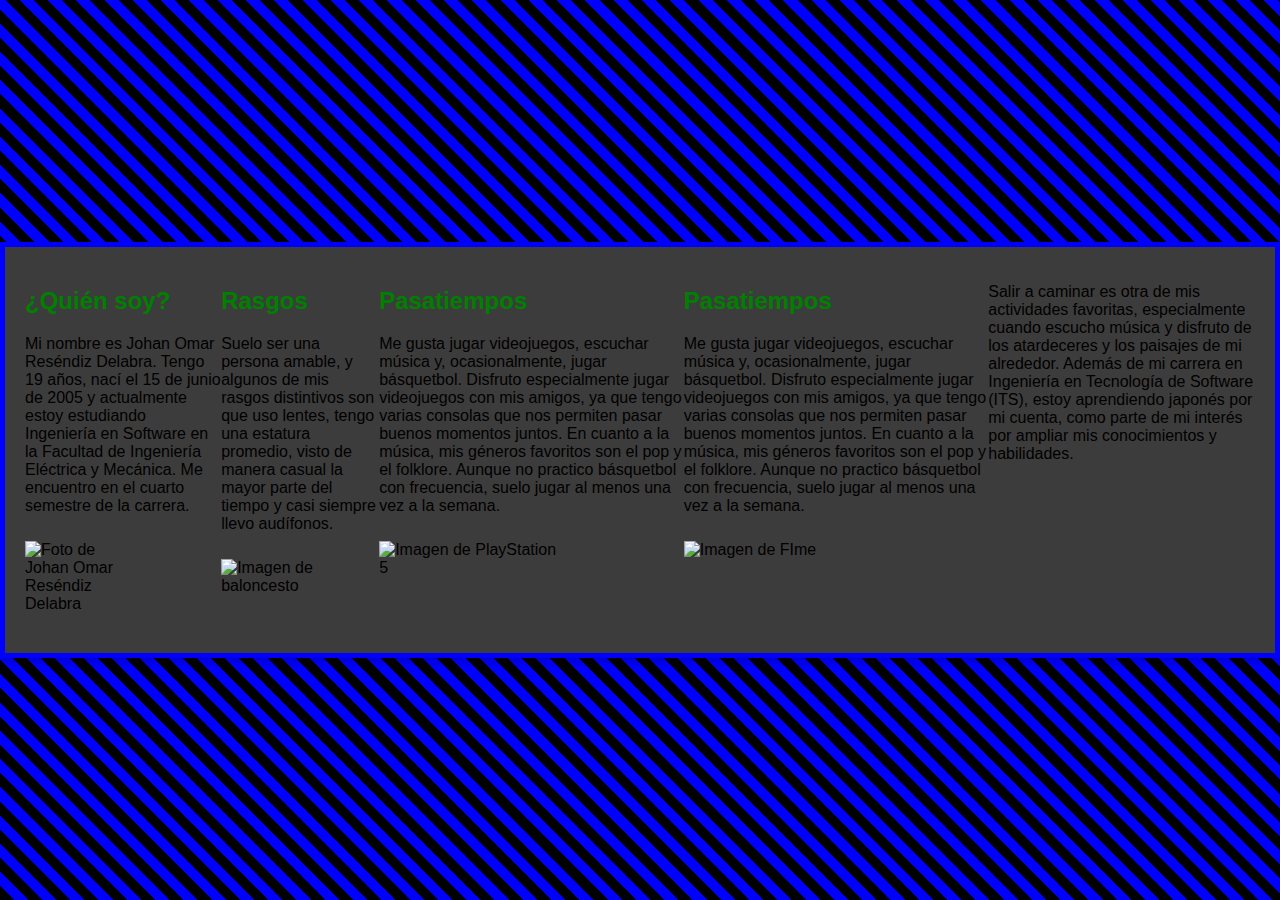
==== src/htmls/css/B5.html @ 43ee5ad2 "Update B5.html" ====
<!DOCTYPE html>
<html lang="es">
<head>
    <meta charset="UTF-8">
    <meta name="viewport" content="width=device-width, initial-scale=1.0">
    <title>Biografía de Johan Omar Reséndiz Delabra</title>
    <style>
        body {
            font-family: Arial, sans-serif;
            background-color: #0000ff;
            background-image: repeating-linear-gradient(
                45deg,
                #0000ff,
                #0000ff 10px,
                #ffffff 10px,
                #ffffff 20px
            );
            margin: 0;
            padding: 0;
            display: flex;
            justify-content: center;
            align-items: center;
            min-height: 100vh;
            overflow-x: auto; /* Permite desplazamiento horizontal */
            flex-direction: row; /* Configura el desplazamiento hacia los lados */
        }
        .biography-container {
            display: flex;
            flex-direction: row; /* Alinea los elementos en fila (horizontalmente) */
            width: auto;
            max-width: none;
            background-color: rgb(61, 60, 60);
            border: 5px solid #0000ff;
            padding: 20px;
            box-shadow: 0 4px 8px rgba(0, 0, 0, 0.2);
        }
        h2 {
            color: #008000; /* Color verde para los encabezados */
        }
        p {
            color: #000000; /* Color negro para el texto */
        }
        img {
            max-width: 60%;  /* Reduce el ancho máximo de la imagen al 60% del contenedor */
            height: auto;
            margin-top: 10px;
            margin-bottom: 20px;
        }
    </style>
</head>
<body>
    <div class="biography-container">
        <div>
            <h2>¿Quién soy?</h2>
            <p>Mi nombre es Johan Omar Reséndiz Delabra. Tengo 19 años, nací el 15 de junio de 2005 y actualmente estoy estudiando Ingeniería en Software en la Facultad de Ingeniería Eléctrica y Mecánica. Me encuentro en el cuarto semestre de la carrera.</p>
            <img src="Johan.jpg" alt="Foto de Johan Omar Reséndiz Delabra">
        </div>

        <div>
            <h2>Rasgos</h2>
            <p>Suelo ser una persona amable, y algunos de mis rasgos distintivos son que uso lentes, tengo una estatura promedio, visto de manera casual la mayor parte del tiempo y casi siempre llevo audífonos.</p>
            <img src="Basket.jpg" alt="Imagen de baloncesto">
        </div>

        <div>
            <h2>Pasatiempos</h2>
            <p>Me gusta jugar videojuegos, escuchar música y, ocasionalmente, jugar básquetbol. Disfruto especialmente jugar videojuegos con mis amigos, ya que tengo varias consolas que nos permiten pasar buenos momentos juntos. En cuanto a la música, mis géneros favoritos son el pop y el folklore. Aunque no practico básquetbol con frecuencia, suelo jugar al menos una vez a la semana.</p>
            <img src="PlayStation 5.jpg" alt="Imagen de PlayStation 5">
        </div>
        <div>
            <h2>Pasatiempos</h2>
            <p>Me gusta jugar videojuegos, escuchar música y, ocasionalmente, jugar básquetbol. Disfruto especialmente jugar videojuegos con mis amigos, ya que tengo varias consolas que nos permiten pasar buenos momentos juntos. En cuanto a la música, mis géneros favoritos son el pop y el folklore. Aunque no practico básquetbol con frecuencia, suelo jugar al menos una vez a la semana.</p>
            <img src="FIme.jpg" alt="Imagen de FIme">
        </div>
        <div>
            <p>Salir a caminar es otra de mis actividades favoritas, especialmente cuando escucho música y disfruto de los atardeceres y los paisajes de mi alrededor. Además de mi carrera en Ingeniería en Tecnología de Software (ITS), estoy aprendiendo japonés por mi cuenta, como parte de mi interés por ampliar mis conocimientos y habilidades.</p>
        </div>
    </div>
</body>
</html>
<style>
    body {
        font-family: Arial, sans-serif;
        background-color: #000000; /* Fondo negro */
        background-image: repeating-linear-gradient(
            45deg,
            #000000, /* Color negro para las franjas */
            #000000 10px,
            #0000ff 10px, /* Color azul para las franjas */
            #0000ff 20px
        );
        margin: 0;
        padding: 0;
        display: flex;
        justify-content: center;
        align-items: center;
        min-height: 100vh;
    }
</style>
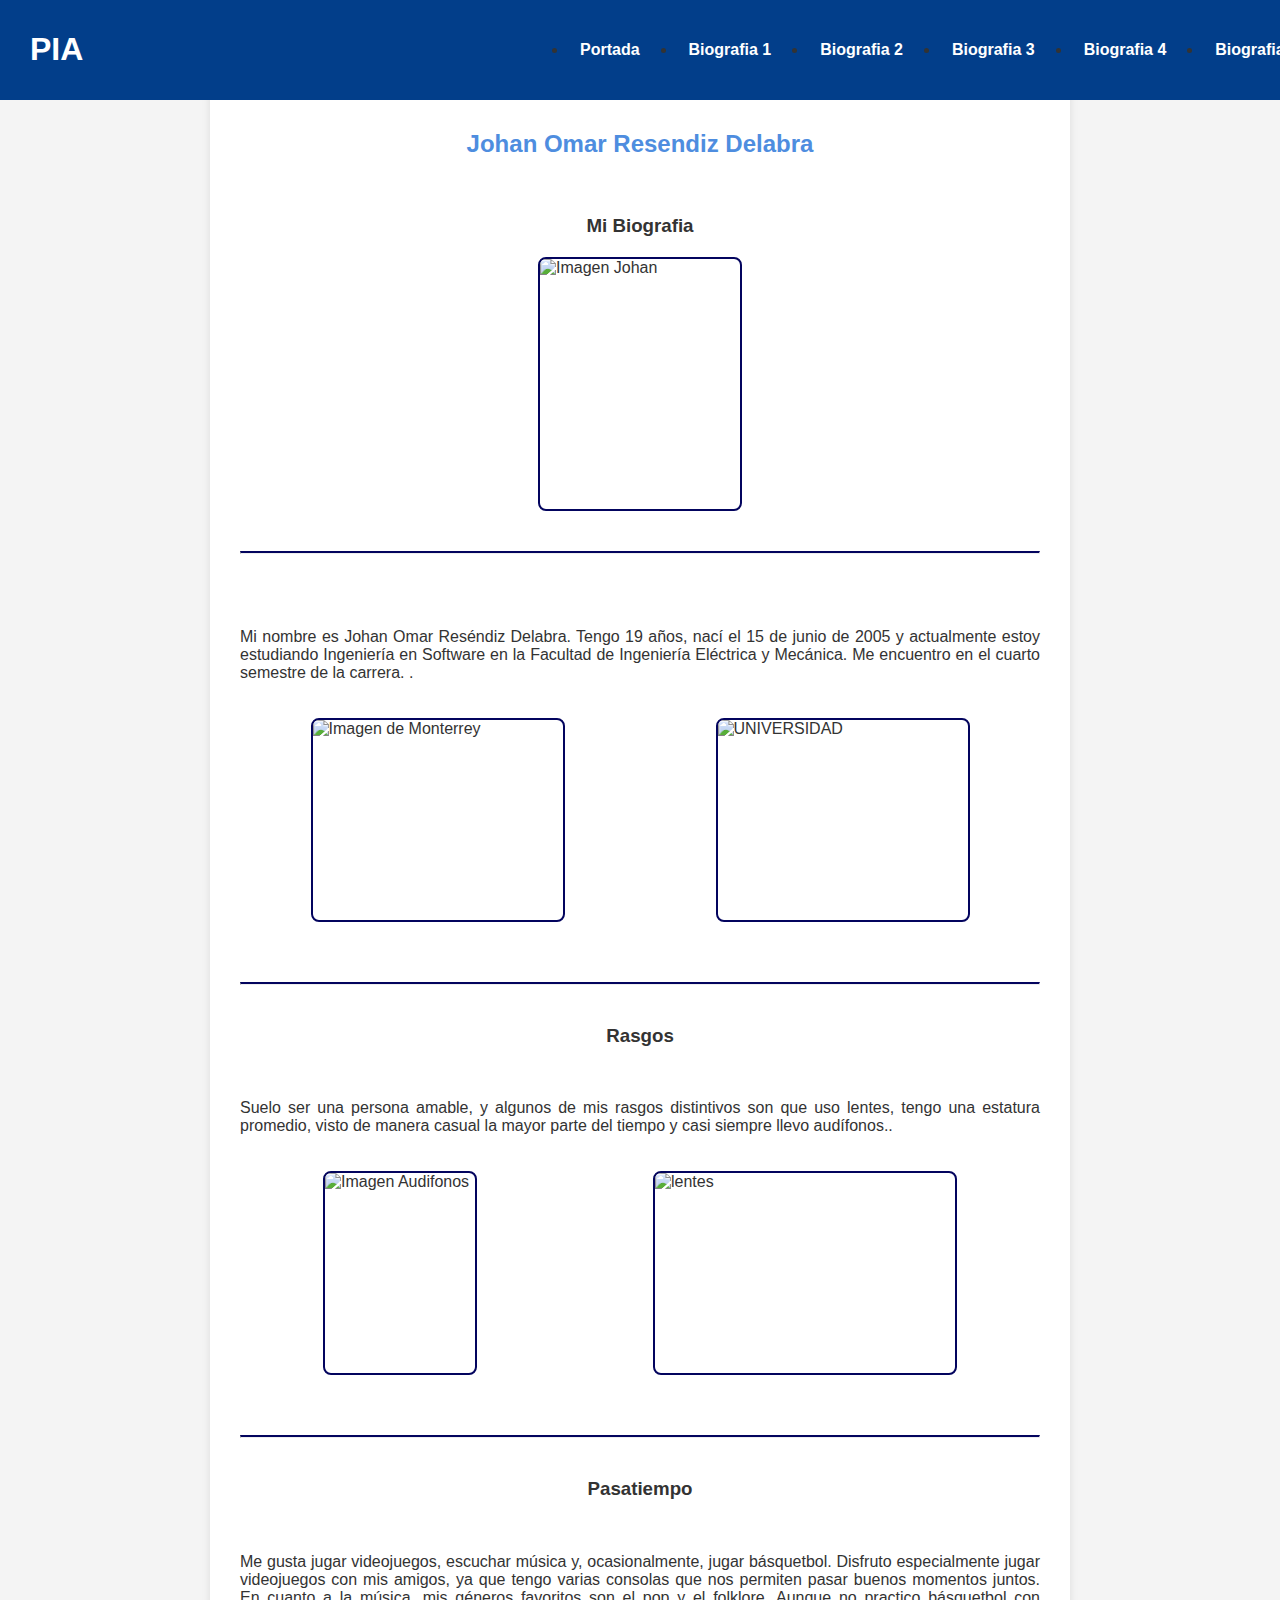
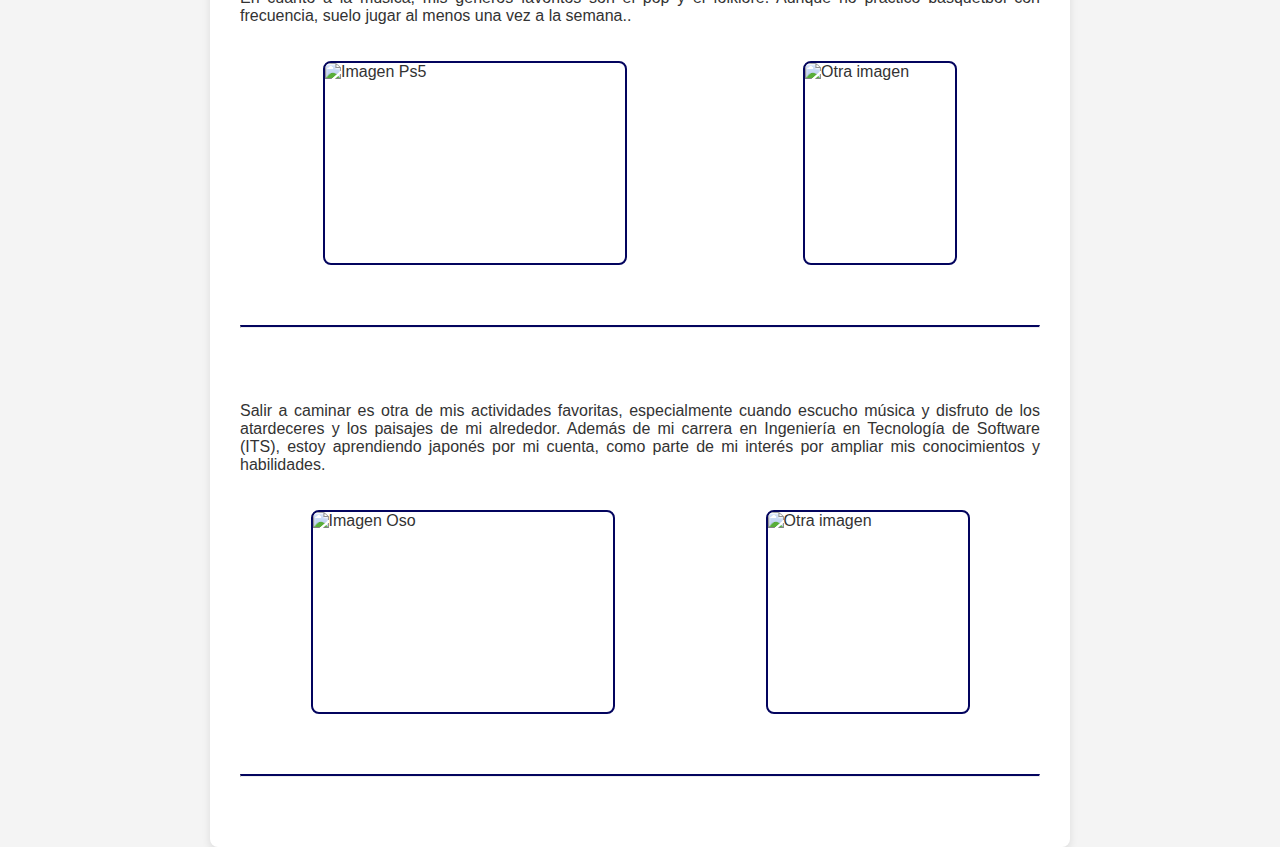
==== commit ad365a2e: "Update B5.html" ====
--- a/src/htmls/css/B5.html
+++ b/src/htmls/css/B5.html
@@ -1,99 +1,266 @@
-<!DOCTYPE html>
-<html lang="es">
+<!doctype html>
+<html lang="en">
 <head>
-    <meta charset="UTF-8">
-    <meta name="viewport" content="width=device-width, initial-scale=1.0">
-    <title>Biografía de Johan Omar Reséndiz Delabra</title>
-    <style>
-        body {
-            font-family: Arial, sans-serif;
-            background-color: #0000ff;
-            background-image: repeating-linear-gradient(
-                45deg,
-                #0000ff,
-                #0000ff 10px,
-                #ffffff 10px,
-                #ffffff 20px
-            );
-            margin: 0;
-            padding: 0;
-            display: flex;
-            justify-content: center;
-            align-items: center;
-            min-height: 100vh;
-            overflow-x: auto; /* Permite desplazamiento horizontal */
-            flex-direction: row; /* Configura el desplazamiento hacia los lados */
-        }
-        .biography-container {
-            display: flex;
-            flex-direction: row; /* Alinea los elementos en fila (horizontalmente) */
-            width: auto;
-            max-width: none;
-            background-color: rgb(61, 60, 60);
-            border: 5px solid #0000ff;
-            padding: 20px;
-            box-shadow: 0 4px 8px rgba(0, 0, 0, 0.2);
-        }
-        h2 {
-            color: #008000; /* Color verde para los encabezados */
-        }
-        p {
-            color: #000000; /* Color negro para el texto */
-        }
-        img {
-            max-width: 60%;  /* Reduce el ancho máximo de la imagen al 60% del contenedor */
-            height: auto;
-            margin-top: 10px;
-            margin-bottom: 20px;
-        }
-    </style>
+  <meta charset="utf-8">
+  <title>PiaPrograWebFime</title>
+  <meta name="viewport" content="width=device-width, initial-scale=1">
+  <link rel="icon" type="image/x-icon" href="favicon.ico">
+  <style>
+    body {
+    font-family: 'Poppins', sans-serif;
+    background-color: #f4f4f4;
+    color: #333;
+    margin: 0;
+    padding: 0;
+}
+
+.header {
+    width: 100%;
+}
+
+.container {
+    display: flex;
+    justify-content: center;
+    align-items: center;
+    min-height: 100vh;
+    padding-top: 80px; /* Asegura que el contenido no quede solapado por el header */
+    box-sizing: border-box;
+}
+
+.inner-container {
+    max-width: 800px;
+    width: 100%;
+    background-color: white;
+    padding: 30px;
+    border-radius: 8px;
+    box-shadow: 0 4px 8px rgba(0, 0, 0, 0.1);
+}
+
+.content {
+    text-align: justify;
+}
+
+.section {
+    margin-bottom: 40px;
+}
+
+.content-img {
+    max-width: 100%;
+    height: auto;
+    display: block;
+    margin: 20px auto; /* Centra la imagen */
+    border-radius: 8px;
+    border: 2px solid #03045E;
+}
+
+.separador {
+    border-top: 2px solid #03045E;
+    margin: 40px 0;
+}
+
+.features-list, .functions-list {
+    list-style-type: square;
+    padding-left: 40px;
+    text-align: left;
+    color: #555;
+}
+
+h2{
+    text-align: center;
+}
+
+h3{
+    text-align: center;
+}
+
+.primary-button {
+    display: inline-block;
+    margin: 20px auto;
+    padding: 20px 30px; /* Tamaño del botón */
+    font-size: 1.2em; /* Tamaño de la fuente */
+    background-color: #023E8A;
+    color: white;
+    border: none;
+    border-radius: 5px;
+    cursor: pointer;
+    transition: background-color 0.3s ease;
+  }
+  .header {
+    display: flex;
+    justify-content: flex-start; /* Alinear contenido hacia la izquierda */
+    align-items: center;
+    background-color: #023E8A;
+    backdrop-filter: blur(12px);
+    -webkit-backdrop-filter: blur(12px);
+    position: fixed;
+    width: 100%;
+    padding: 10px 30px;
+    font-family: "Montserrat", sans-serif;
+    font-weight: 700;
+    gap: 40px; /* Espacio entre el logo/texto y el menú */
+}
+
+/* Enlace de header */
+.header__link {
+    display: flex;
+    align-items: center;
+    gap: 10px;
+    text-decoration: none;
+}
+
+/* Logo de imagen en el header */
+.header__img {
+    width: 90px;
+}
+
+/* Texto del header */
+.header__texto {
+    font-size: 2rem;
+    color: white;
+    font-weight: 600;
+}
+
+/* Menu principal */
+.menu {
+    display: flex;
+    justify-content: flex-end;
+    flex-grow: 1; /* Permite que el menú ocupe el espacio restante */
+}
+
+/* Lista de enlaces en el menú */
+.menu__list {
+    display: flex;
+    gap: 25px; /* Espacio entre los elementos del menú */
+}
+
+/* Enlace de cada elemento del menú */
+.menu__link a {
+    font-size: 1rem;
+    font-weight: 600;
+    color: white;
+    text-decoration: none;
+    padding: 8px 12px; /* Espacio alrededor del texto */
+    transition: background-color 0.3s;
+}
+
+/* Efecto de hover */
+.menu__link a:hover {
+    background-color: #03045E;
+    border-radius: 5px;
+}
+
+/* Contenedor para alinear imágenes en fila */
+.img-row {
+    display: flex;
+    justify-content: center;
+    gap: 10px; /* Espacio entre las imágenes */
+}
+
+  </style>
 </head>
 <body>
-    <div class="biography-container">
-        <div>
-            <h2>¿Quién soy?</h2>
-            <p>Mi nombre es Johan Omar Reséndiz Delabra. Tengo 19 años, nací el 15 de junio de 2005 y actualmente estoy estudiando Ingeniería en Software en la Facultad de Ingeniería Eléctrica y Mecánica. Me encuentro en el cuarto semestre de la carrera.</p>
-            <img src="Johan.jpg" alt="Foto de Johan Omar Reséndiz Delabra">
-        </div>
-
-        <div>
-            <h2>Rasgos</h2>
-            <p>Suelo ser una persona amable, y algunos de mis rasgos distintivos son que uso lentes, tengo una estatura promedio, visto de manera casual la mayor parte del tiempo y casi siempre llevo audífonos.</p>
-            <img src="Basket.jpg" alt="Imagen de baloncesto">
-        </div>
-
-        <div>
-            <h2>Pasatiempos</h2>
-            <p>Me gusta jugar videojuegos, escuchar música y, ocasionalmente, jugar básquetbol. Disfruto especialmente jugar videojuegos con mis amigos, ya que tengo varias consolas que nos permiten pasar buenos momentos juntos. En cuanto a la música, mis géneros favoritos son el pop y el folklore. Aunque no practico básquetbol con frecuencia, suelo jugar al menos una vez a la semana.</p>
-            <img src="PlayStation 5.jpg" alt="Imagen de PlayStation 5">
-        </div>
-        <div>
-            <h2>Pasatiempos</h2>
-            <p>Me gusta jugar videojuegos, escuchar música y, ocasionalmente, jugar básquetbol. Disfruto especialmente jugar videojuegos con mis amigos, ya que tengo varias consolas que nos permiten pasar buenos momentos juntos. En cuanto a la música, mis géneros favoritos son el pop y el folklore. Aunque no practico básquetbol con frecuencia, suelo jugar al menos una vez a la semana.</p>
-            <img src="FIme.jpg" alt="Imagen de FIme">
-        </div>
-        <div>
-            <p>Salir a caminar es otra de mis actividades favoritas, especialmente cuando escucho música y disfruto de los atardeceres y los paisajes de mi alrededor. Además de mi carrera en Ingeniería en Tecnología de Software (ITS), estoy aprendiendo japonés por mi cuenta, como parte de mi interés por ampliar mis conocimientos y habilidades.</p>
+
+    <!-- Barra de menú superior (Header) -->
+    <header class="header">
+        <a href="#" class="header__link">
+            
+            <h1 class="header__texto">PIA</h1>
+        </a>    
+        
+        <nav class="menu">
+            <ul class="menu__list">
+                <li class="menu__link"><a href="index.html">Portada</a></li>
+                <li class="menu__link"><a href="B1.html">Biografia 1</a></li>
+                <li class="menu__link"><a href="B2.html">Biografia 2</a></li>
+                <li class="menu__link"><a href="B3.html">Biografia 3</a></li>
+                <li class="menu__link"><a href="B4.html">Biografia 4</a></li>
+                <li class="menu__link"><a href="B5.html">Biografia 5</a></li>
+                
+            </ul>
+        </nav>
+    </header>
+
+    <!-- Contenedor principal -->
+    <div class="container">
+        <div class="inner-container">
+            <section class="content">
+                <!-- Introducción -->
+                <div class="section">
+                    
+                    <h2><span style="color: #4e8ddf; font-weight: bold;">Johan Omar Resendiz Delabra</span></h2>
+                    <br>
+                    <h3>Mi Biografia</h3>
+                    <p>
+                    </p>
+                    <img src="ImagenesJohan/Johan.jpg" alt="Imagen Johan"  class="content-img" style="width: 200px; height: 250px;">
+                </div>
+
+                <hr class="separador">
+
+                <!-- Tipos de Memorias en Windows 98 -->
+                <div class="section">
+                    
+                    <br>
+                    <p>Mi nombre es Johan Omar Reséndiz Delabra. Tengo 19 años, nací el 15 de junio de 2005 y actualmente estoy estudiando Ingeniería en Software en la Facultad de Ingeniería Eléctrica y Mecánica. Me encuentro en el cuarto semestre de la carrera. .</p>
+                    
+                    
+                    <!-- Contenedor de imágenes en fila -->
+                    <div class="img-row">
+                        <img src="Imagenesjohan/MTY.jpg" alt="Imagen de Monterrey" class="content-img"  style="width: 250px; height: 200px;">
+                        <img src="ImagenesJohan/Facultad.jpg" alt="UNIVERSIDAD" class="content-img" style="width: 250px; height: 200px;"> <!-- Nueva imagen al lado -->
+                    </div>
+                    
+                    
+                    
+                </div>
+                <hr class="separador">
+
+                <h3>Rasgos</h3>
+                <br>
+                <p>Suelo ser una persona amable, y algunos de mis rasgos distintivos son que uso lentes, tengo una estatura promedio, visto de manera casual la mayor parte del tiempo y casi siempre llevo audífonos..</p>
+               
+                
+                <!-- Contenedor de imágenes en fila -->
+                <div class="img-row">
+                    <img src="ImagenesJohan/Audifonos.jpg" alt="Imagen Audifonos" class="content-img" style="width: 150px; height: 200px;">
+                    <img src="ImagenesJohan/Lentes.jpg" alt="lentes" class="content-img" style="width: 300px; height: 200px;"> <!-- Nueva imagen al lado -->
+                </div>
+               
+
+                <hr class="separador">
+                <h3>Pasatiempo</h3>
+                <br>
+                <p>Me gusta jugar videojuegos, escuchar música y, ocasionalmente, jugar básquetbol. Disfruto especialmente jugar videojuegos con mis amigos, ya que tengo varias consolas que nos permiten pasar buenos momentos juntos. En cuanto a la música, mis géneros favoritos son el pop y el folklore. Aunque no practico básquetbol con frecuencia, suelo jugar al menos una vez a la semana.. </p>
+               
+                
+                <!-- Contenedor de imágenes en fila -->
+                <div class="img-row">
+                    <img src="ImagenesJohan/PlayStation 5.jpg" alt="Imagen Ps5" class="content-img" style="width: 300px; height: 200px;">
+                    <img src="ImagenesJohan/Basket.jpg" alt="Otra imagen" class="content-img" style="width: 150px; height: 200px;"> <!-- Nueva imagen al lado -->
+                </div>
+
+              
+
+                <hr class="separador">
+                <br>
+                <p>Salir a caminar es otra de mis actividades favoritas, especialmente cuando escucho música y disfruto de los atardeceres y los paisajes de mi alrededor.
+Además de mi carrera en Ingeniería en Tecnología de Software (ITS), estoy aprendiendo japonés por mi cuenta, como parte de mi interés por ampliar mis conocimientos y habilidades.
+ </p>
+               
+                
+                <!-- Contenedor de imágenes en fila -->
+                <div class="img-row">
+                    <img src="ImagenesJohan/Oso de FIME.jpg" alt="Imagen Oso" class="content-img" style="width: 300px; height: 200px;">
+                    <img src="ImagenesJohan/Atardecer.jpg" alt="Otra imagen" class="content-img" style="width: 200px; height: 200px;"> <!-- Nueva imagen al lado -->
+                </div>
+                
+                <hr class="separador">
+
+                <p>  </p>
+                
+            </section>
         </div>
     </div>
+   
 </body>
 </html>
-<style>
-    body {
-        font-family: Arial, sans-serif;
-        background-color: #000000; /* Fondo negro */
-        background-image: repeating-linear-gradient(
-            45deg,
-            #000000, /* Color negro para las franjas */
-            #000000 10px,
-            #0000ff 10px, /* Color azul para las franjas */
-            #0000ff 20px
-        );
-        margin: 0;
-        padding: 0;
-        display: flex;
-        justify-content: center;
-        align-items: center;
-        min-height: 100vh;
-    }
-</style>
